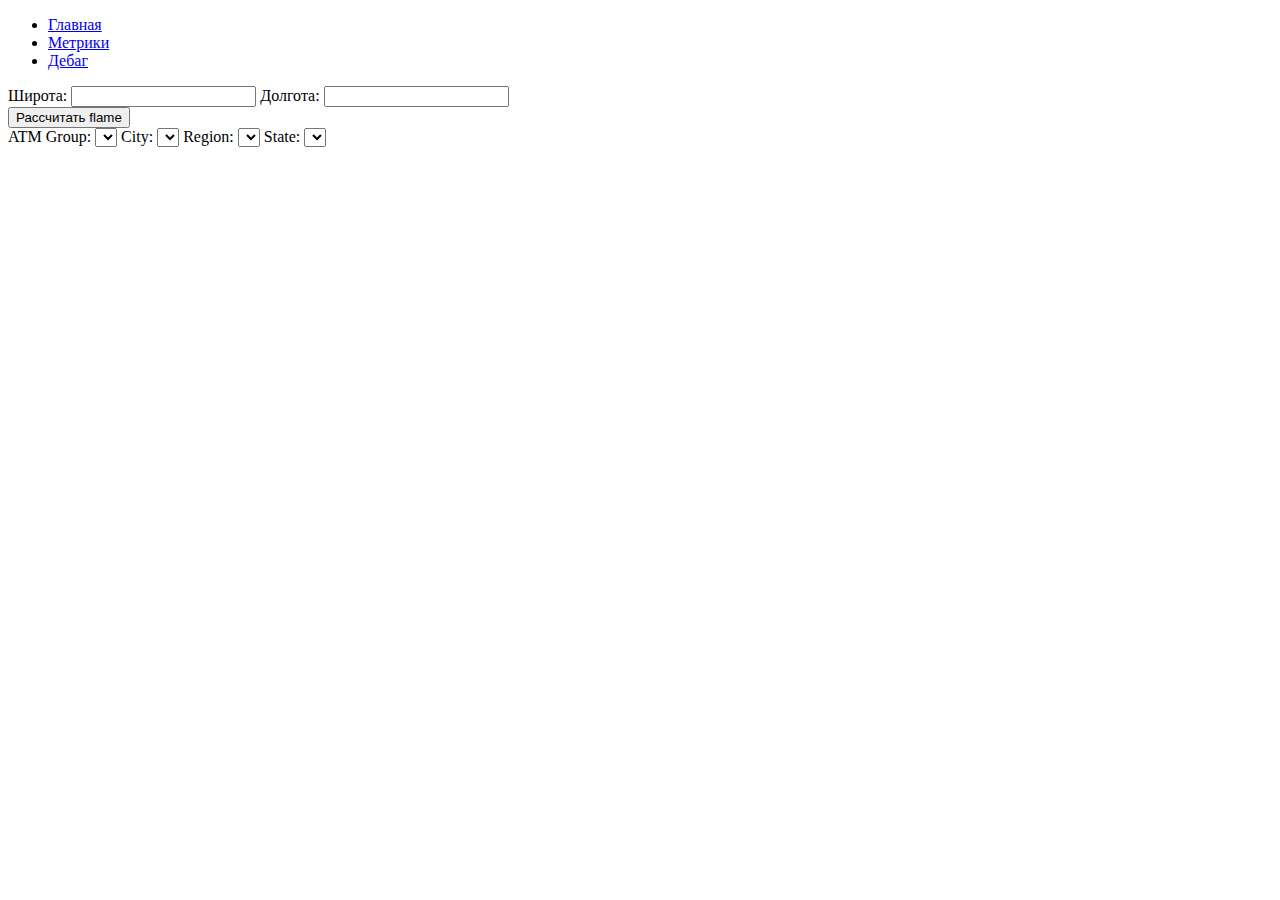
==== static/templates/admin.html @ 039ee583 "profiler" ====
<!DOCTYPE html>
<html>
<head>
    <link rel="stylesheet" href="static/styles.css">
</head>
<body>
<header>
    <nav>
        <ul class="menu">
            <li><a href="/">Главная</a></li>
            <li>
                <a href="http://51.250.21.70:3000/d/dc778099-c596-4423-8b34-0e76e51c22a8/metriki-prilozhenija">Метрики</a>
            </li>
            <li><a href="/debug">Дебаг</a></li>
        </ul>
    </nav>
</header>
<main>
    <div class="container">
        <div class="column">
            <form id="coordinate-form">
                <label for="latitude">Широта:</label>
                <input type="text" id="latitude" name="latitude" required>
                <label for="longitude">Долгота:</label>
                <input type="text" id="longitude" name="longitude" required>
                <div id="calculate-button-container" class="center">
                    <button type="submit" id="calculate-button">Рассчитать flame</button>
                </div>
            </form>
        </div>
        <div class="column">
            <form id="menu-form">
                <label for="atm-group">ATM Group:</label>
                <select id="atm-group" name="atm-group"></select>
                <label for="city">City:</label>
                <select id="city" name="city"></select>
                <label for="region">Region:</label>
                <select id="region" name="region"></select>
                <label for="state">State:</label>
                <select id="state" name="state"></select>
            </form>
        </div>
    </div>
    <div id="result-container" style="display: none;">
        <div id="result"></div>
        <p id="request-id" style="margin-top: 20px;"></p>
        <button id="trace-button" style="margin-top: 10px;">Trace</button>
    </div>
</main>
<script>
    document.addEventListener('DOMContentLoaded', function () {
        const form = document.getElementById('coordinate-form');
        const latitudeInput = document.getElementById('latitude');
        const longitudeInput = document.getElementById('longitude');
        const atmGroupSelect = document.getElementById('atm-group');
        const citySelect = document.getElementById('city');
        const regionSelect = document.getElementById('region');
        const stateSelect = document.getElementById('state');
        const resultContainer = document.getElementById('result-container');
        const resultDiv = document.getElementById('result');
        const requestIdP = document.getElementById('request-id');
        const traceButton = document.getElementById('trace-button');
        let requestHeaders;

        function fillDropdowns(data) {
            const {atm_group, cities, regions, states} = data;

            // Заполнение списка ATM Group
            atm_group.forEach(item => {
                const option = document.createElement('option');
                option.value = item;
                option.textContent = item;
                atmGroupSelect.appendChild(option);
            });

            // Заполнение списка City
            cities.forEach(item => {
                const option = document.createElement('option');
                option.value = item;
                option.textContent = item;
                citySelect.appendChild(option);
            });

            // Заполнение списка Region
            regions.forEach(item => {
                const option = document.createElement('option');
                option.value = item;
                option.textContent = item;
                regionSelect.appendChild(option);
            });

            // Заполнение списка State
            states.forEach(item => {
                const option = document.createElement('option');
                option.value = item;
                option.textContent = item;
                stateSelect.appendChild(option);
            });
        }

        // Загрузка данных для выпадающих списков из ручки http://0.0.0.0:8000/menu-items
        fetch('http://51.250.21.70:8000/menu-items')
            .then(response => response.json())
            .then(data => {
                fillDropdowns(data);
            })
            .catch(error => {
                console.error('Ошибка при получении данных:', error);
            });

        form.addEventListener('submit', function (event) {
            event.preventDefault();

            const latitude = latitudeInput.value;
            const longitude = longitudeInput.value;


            const atmGroup = atmGroupSelect.value;
            const city = citySelect.value;
            const region = regionSelect.value;
            const state = stateSelect.value;

            // Формируем URL-адрес с параметрами
            const url = `http://51.250.21.70:8000/predict-bank-quality-debug?lat=${latitude}&long=${longitude}&atm_group=${atmGroup}&city=${city}&region=${region}&state=${state}`;


            fetch(url)
                .then(response => {
                    requestHeaders = response.headers
                    return response.json()
                })
                .then(data => {
                    const quality = data.quality;
                    resultDiv.textContent = `Quality: ${quality}`;
                    resultContainer.style.display = 'block';
                })
                .catch(error => {
                    console.error('Ошибка:', error);
                });
        });

        traceButton.addEventListener('click', function () {
            const requestId = requestHeaders.get('request-id');
            const traceUrl = `http://51.250.21.70:8000/debug?req-id=${requestId}`;
            window.location.href = traceUrl;
        });
    });
</script>
</body>
</html>
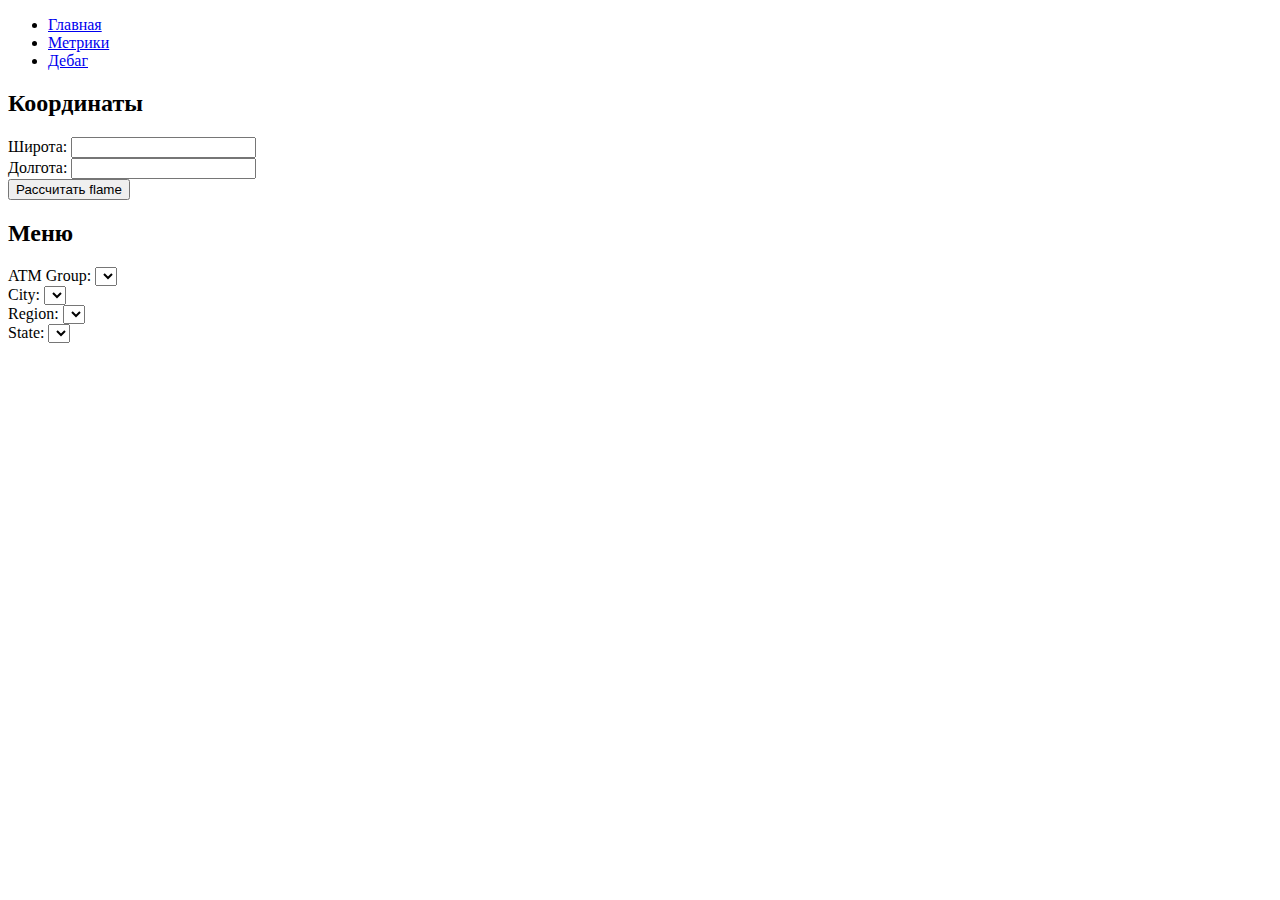
==== commit 8185d006: "profiler" ====
--- a/static/templates/admin.html
+++ b/static/templates/admin.html
@@ -19,10 +19,15 @@
     <div class="container">
         <div class="column">
             <form id="coordinate-form">
-                <label for="latitude">Широта:</label>
-                <input type="text" id="latitude" name="latitude" required>
-                <label for="longitude">Долгота:</label>
-                <input type="text" id="longitude" name="longitude" required>
+                <h2>Координаты</h2>
+                <div class="form-group">
+                    <label for="latitude">Широта:</label>
+                    <input type="text" id="latitude" name="latitude" required>
+                </div>
+                <div class="form-group">
+                    <label for="longitude">Долгота:</label>
+                    <input type="text" id="longitude" name="longitude" required>
+                </div>
                 <div id="calculate-button-container" class="center">
                     <button type="submit" id="calculate-button">Рассчитать flame</button>
                 </div>
@@ -30,14 +35,23 @@
         </div>
         <div class="column">
             <form id="menu-form">
-                <label for="atm-group">ATM Group:</label>
-                <select id="atm-group" name="atm-group"></select>
-                <label for="city">City:</label>
-                <select id="city" name="city"></select>
-                <label for="region">Region:</label>
-                <select id="region" name="region"></select>
-                <label for="state">State:</label>
-                <select id="state" name="state"></select>
+                <h2>Меню</h2>
+                <div class="form-group">
+                    <label for="atm-group">ATM Group:</label>
+                    <select id="atm-group" name="atm-group"></select>
+                </div>
+                <div class="form-group">
+                    <label for="city">City:</label>
+                    <select id="city" name="city"></select>
+                </div>
+                <div class="form-group">
+                    <label for="region">Region:</label>
+                    <select id="region" name="region"></select>
+                </div>
+                <div class="form-group">
+                    <label for="state">State:</label>
+                    <select id="state" name="state"></select>
+                </div>
             </form>
         </div>
     </div>
@@ -113,8 +127,6 @@
 
             const latitude = latitudeInput.value;
             const longitude = longitudeInput.value;
-
-
             const atmGroup = atmGroupSelect.value;
             const city = citySelect.value;
             const region = regionSelect.value;
@@ -123,16 +135,13 @@
             // Формируем URL-адрес с параметрами
             const url = `http://51.250.21.70:8000/predict-bank-quality-debug?lat=${latitude}&long=${longitude}&atm_group=${atmGroup}&city=${city}&region=${region}&state=${state}`;
 
-
             fetch(url)
-                .then(response => {
-                    requestHeaders = response.headers
-                    return response.json()
-                })
-                .then(data => {
-                    const quality = data.quality;
-                    resultDiv.textContent = `Quality: ${quality}`;
-                    resultContainer.style.display = 'block';
+                .then(response => response.text())
+                .then(html => {
+                    // Отображаем результат на новой странице
+                    document.open();
+                    document.write(html);
+                    document.close();
                 })
                 .catch(error => {
                     console.error('Ошибка:', error);
